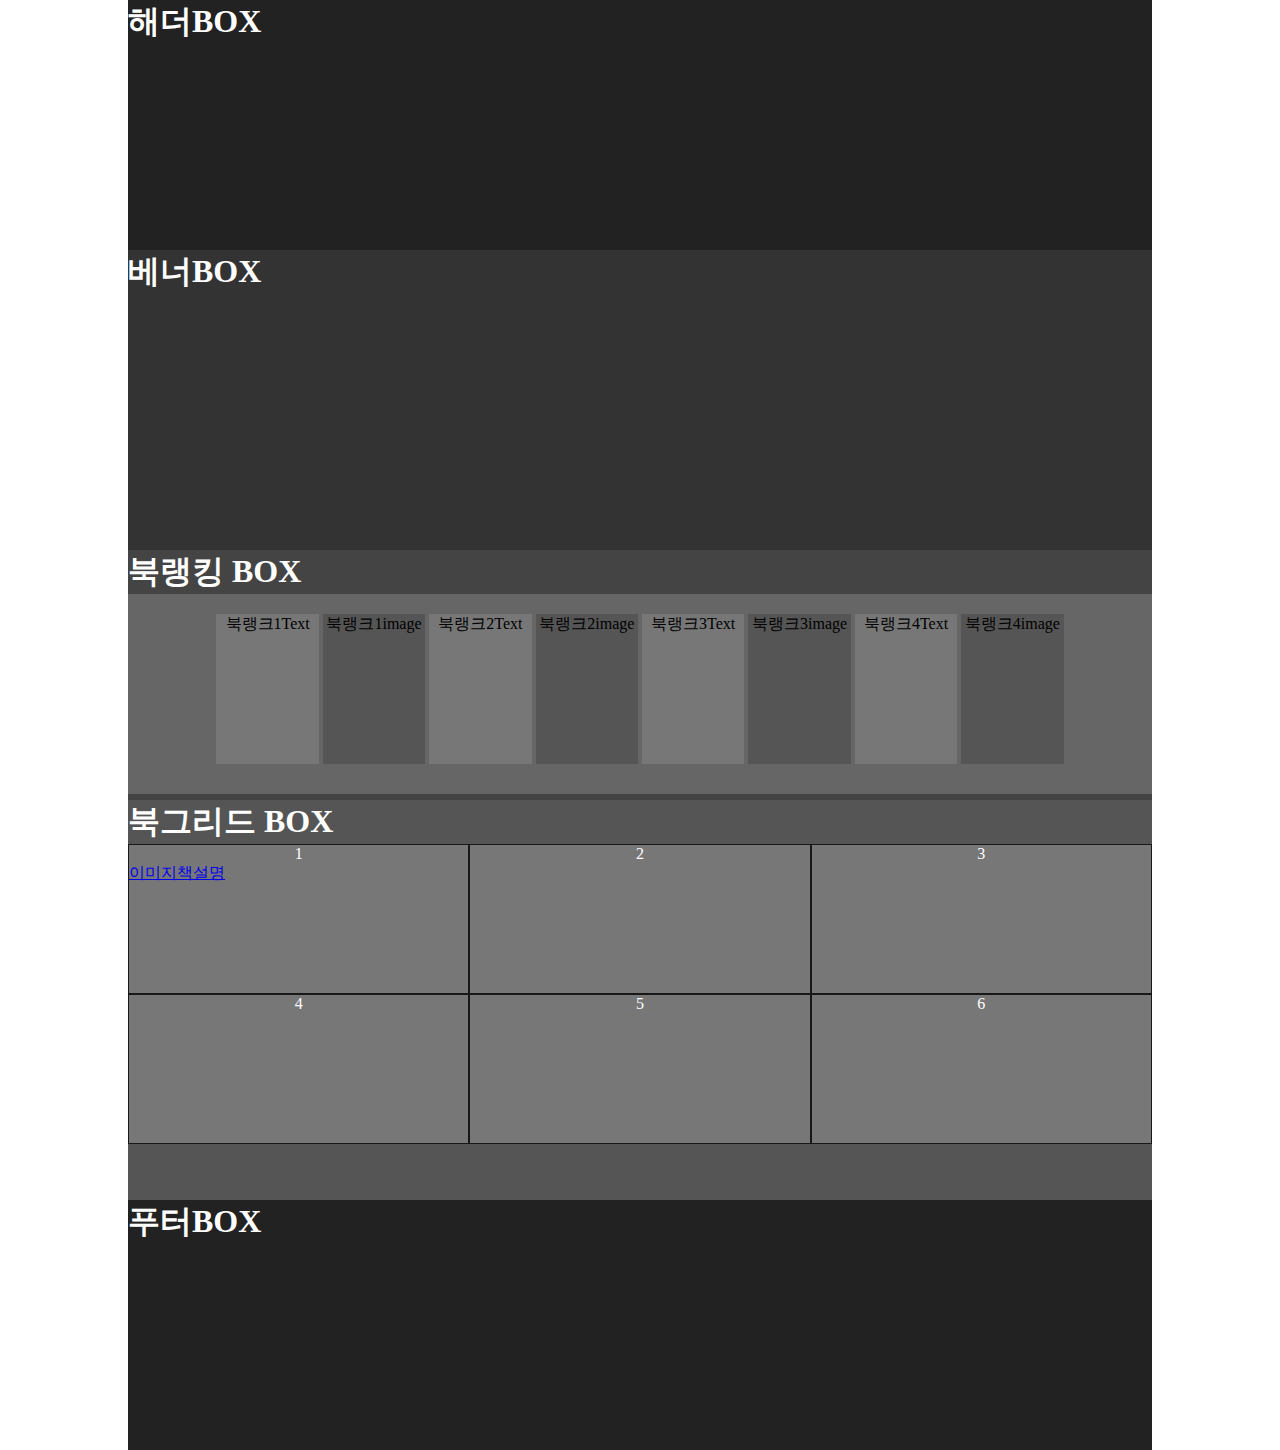
==== Elibrary/main.html @ 0b4a2259 "commit" ====
<!DOCTYPE html>
<html lang="en">
<html>
	<meta charset="UTF-8">
	<meta http-equiv="X-UA-Compatible" content="IE=edge">
	<meta name="viewport" content="width=device-width, initial-scale=1.0">
	<title>Document</title>
	<link rel="stylesheet" type="text/css" href="style.css">
</head>
<body>
	<div class ="wrap">
		<div class = 'heder'>
			<h1>해더BOX</h1>
		</div>
		<div class = "box1">
			<h1>베너BOX</h1>
		</div>
		<div class = "box2">
			<h1>북랭킹 BOX</h1>
			<div class = 'book_rank_form'>
				<div class = "book_rank_text">북랭크1Text</div>
				<div class = "book_rank_image">북랭크1image</div>
				<div class = "book_rank_text">북랭크2Text</div>
				<div class = "book_rank_image">북랭크2image</div>
				<div class = "book_rank_text">북랭크3Text</div>
				<div class = "book_rank_image">북랭크3image</div>
				<div class = "book_rank_text">북랭크4Text</div>
				<div class = "book_rank_image">북랭크4image</div>


			</div>
		</div>
		<div class = "box3">
			<h1>북그리드 BOX</h1>
			<div class = 'book_grid_form'>
				<div class ='book_item'>1
					<a href="#" class ='book_item_form'>
						<div calss = 'book_item_image'>이미지</div>
						<article>
							<span>책설명</span>
						</article>
					</a>
				</div>
					
				<div class ='book_item'>2</div>
				<div class ='book_item'>3</div>
				<div class ='book_item'>4</div>
				<div class ='book_item'>5</div>
				<div class ='book_item'>6</div>

			</div>
		</div>
		<div class = 'footer'>
			<h1>푸터BOX</h1>
		</div>
	</div>

</body>
</html>
---- Elibrary/style.css ----
*{
    padding: 0; margin: 0;
}
.wrap{
    width: 1024px; margin: 0 auto;
    color: white;
}
.heder{
    width: 100%; height: 250px; background-color: #222;
}
.footer{
    width: 100%; height: 250px; background-color: #222;
}
.box1{
    width: 100%; height: 300px; background-color: #333;
}
.box2{
    width: 100%; height: 250px; background-color: #444;
}
.box3{
    width: 100%; height: 400px; background-color: #555;
}

.box2 > .book_rank_form{
    width: 100%; height: 200px; background-color: #666;
    text-align: center;
}
.box2 > .book_rank_form >.book_rank_text{
    width: 10%; height: 150px; background-color: #777;
    position:relative; top:20px; left: 0px;
    display:inline-block;
    color: black;
    
}
.box2 > .book_rank_form >.book_rank_image{
    width: 10%; height: 150px; background-color: #555;
    position:relative; top:20px; left: 0px;
    display:inline-block;
    color: black;
}
.book_grid_form{
    text-align: center;
    display: grid;
    width: 100%;
    grid-template-rows: 150px 150px;
    grid-template-columns: repeat(3,1fr)
    
}
.book_item{
    background-color: #777;
    border: 1px solid rgba(0, 0, 0, 0.8);
}
.book_item_image{
    width: 100%;
    height: 100%;
    background-color: #555;
}
.book_item_txt{
    left: 50px;
    width: 50%;
    height: 100%;
    background-color: #333;
}
.book_item_form{
    display: flex;
    min-width: 100%;

}

@media (max-width: 1024px){
    .wrap{width: 100%; }
}
@media (max-width: 768px){
    .wrap{width: 100%; }
    .box2 > .book_rank_form >.book_rank_text{display :none;}
    .box2 > .book_rank_form >.book_rank_image{width :20%;  }
    .book_grid_form{grid-template-columns: repeat(2,1fr)}
    .book_grid_form{grid-auto-rows: 150px;}
    .box3{height: 500px;}
}
@media (max-width: 480px){
    .box2 > .book_rank_form >.book_rank_text{display :none;}
    .box2 > .book_rank_form >.book_rank_image{width :23%;  }
    .book_grid_form{grid-template-columns: 1fr}
    .book_grid_form{grid-auto-rows: 150px;}
    .box3{height: 950px;}
}
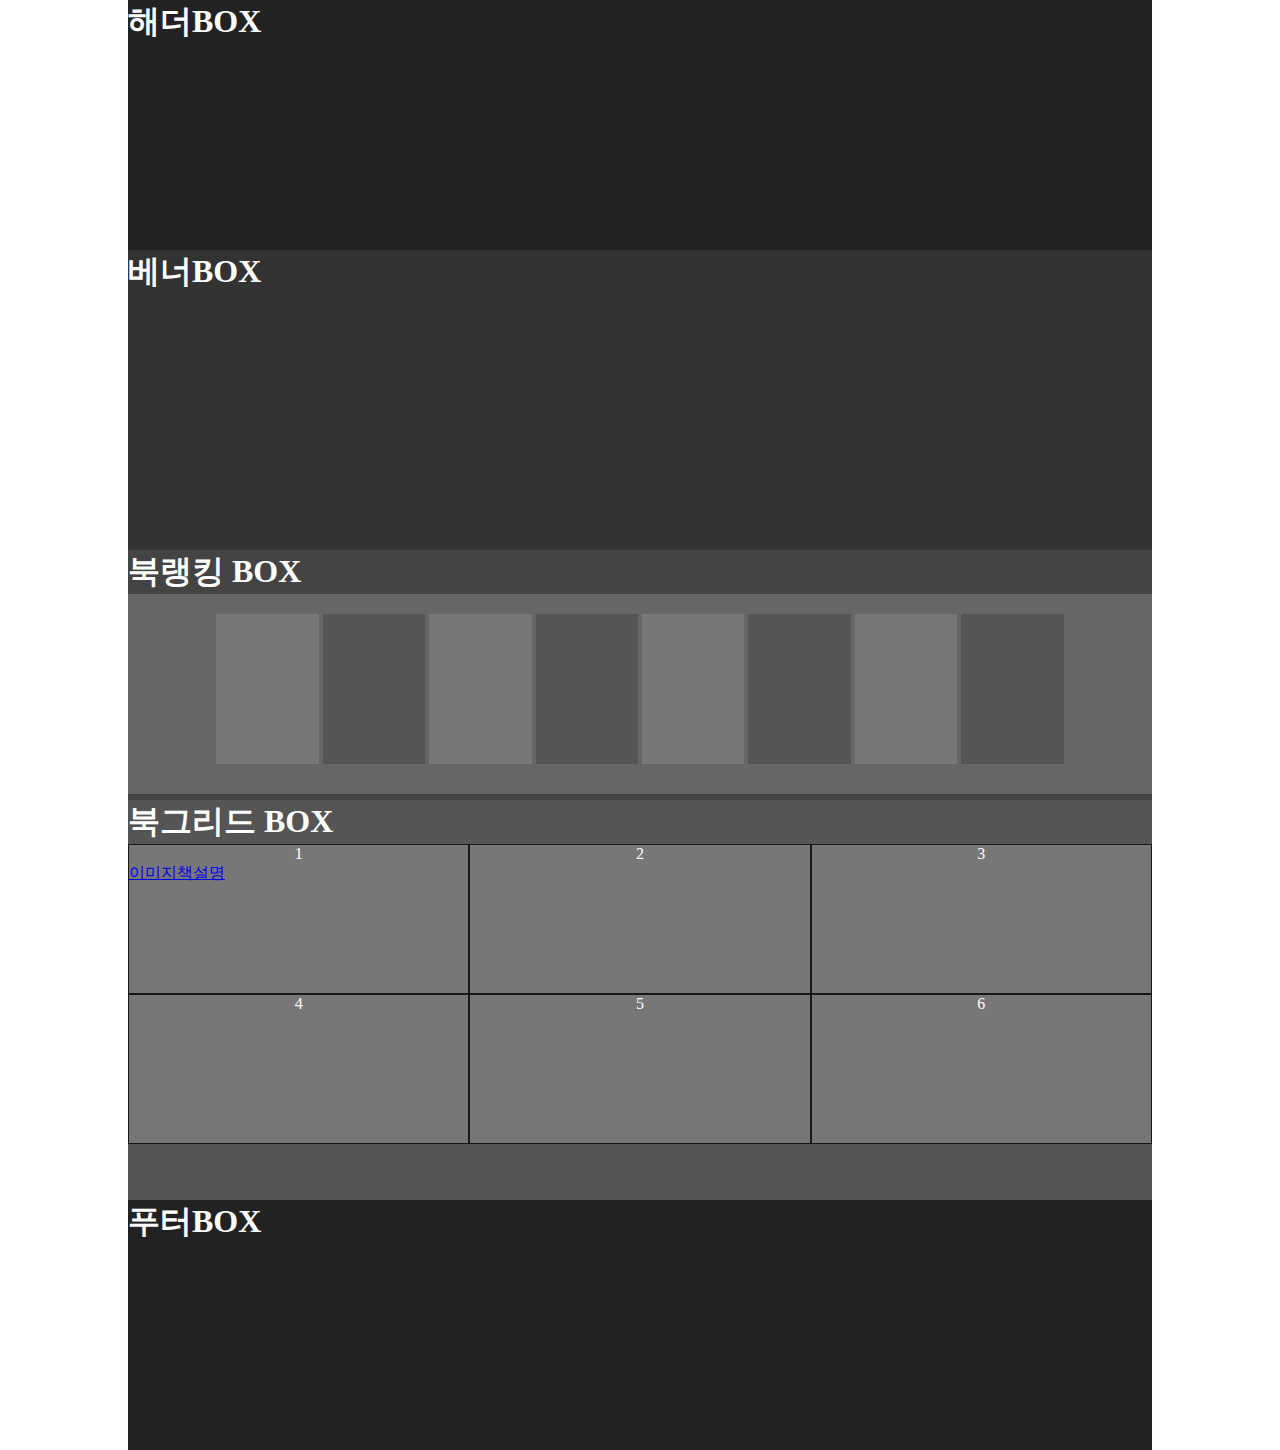
==== commit c94147c6: "commit" ====
--- a/Elibrary/main.html
+++ b/Elibrary/main.html
@@ -18,14 +18,14 @@
 		<div class = "box2">
 			<h1>북랭킹 BOX</h1>
 			<div class = 'book_rank_form'>
-				<div class = "book_rank_text">북랭크1Text</div>
-				<div class = "book_rank_image">북랭크1image</div>
-				<div class = "book_rank_text">북랭크2Text</div>
-				<div class = "book_rank_image">북랭크2image</div>
-				<div class = "book_rank_text">북랭크3Text</div>
-				<div class = "book_rank_image">북랭크3image</div>
-				<div class = "book_rank_text">북랭크4Text</div>
-				<div class = "book_rank_image">북랭크4image</div>
+				<div class = "book_rank_text"></div>
+				<div class = "book_rank_image"></div>
+				<div class = "book_rank_text"></div>
+				<div class = "book_rank_image"></div>
+				<div class = "book_rank_text"></div>
+				<div class = "book_rank_image"></div>
+				<div class = "book_rank_text"></div>
+				<div class = "book_rank_image"></div>
 
 
 			</div>
--- a/Elibrary/style.css
+++ b/Elibrary/style.css
@@ -51,7 +51,7 @@
     border: 1px solid rgba(0, 0, 0, 0.8);
 }
 .book_item_image{
-    width: 100%;
+    width: 50%;
     height: 100%;
     background-color: #555;
 }
@@ -63,7 +63,7 @@
 }
 .book_item_form{
     display: flex;
-    min-width: 100%;
+   
 
 }
 
